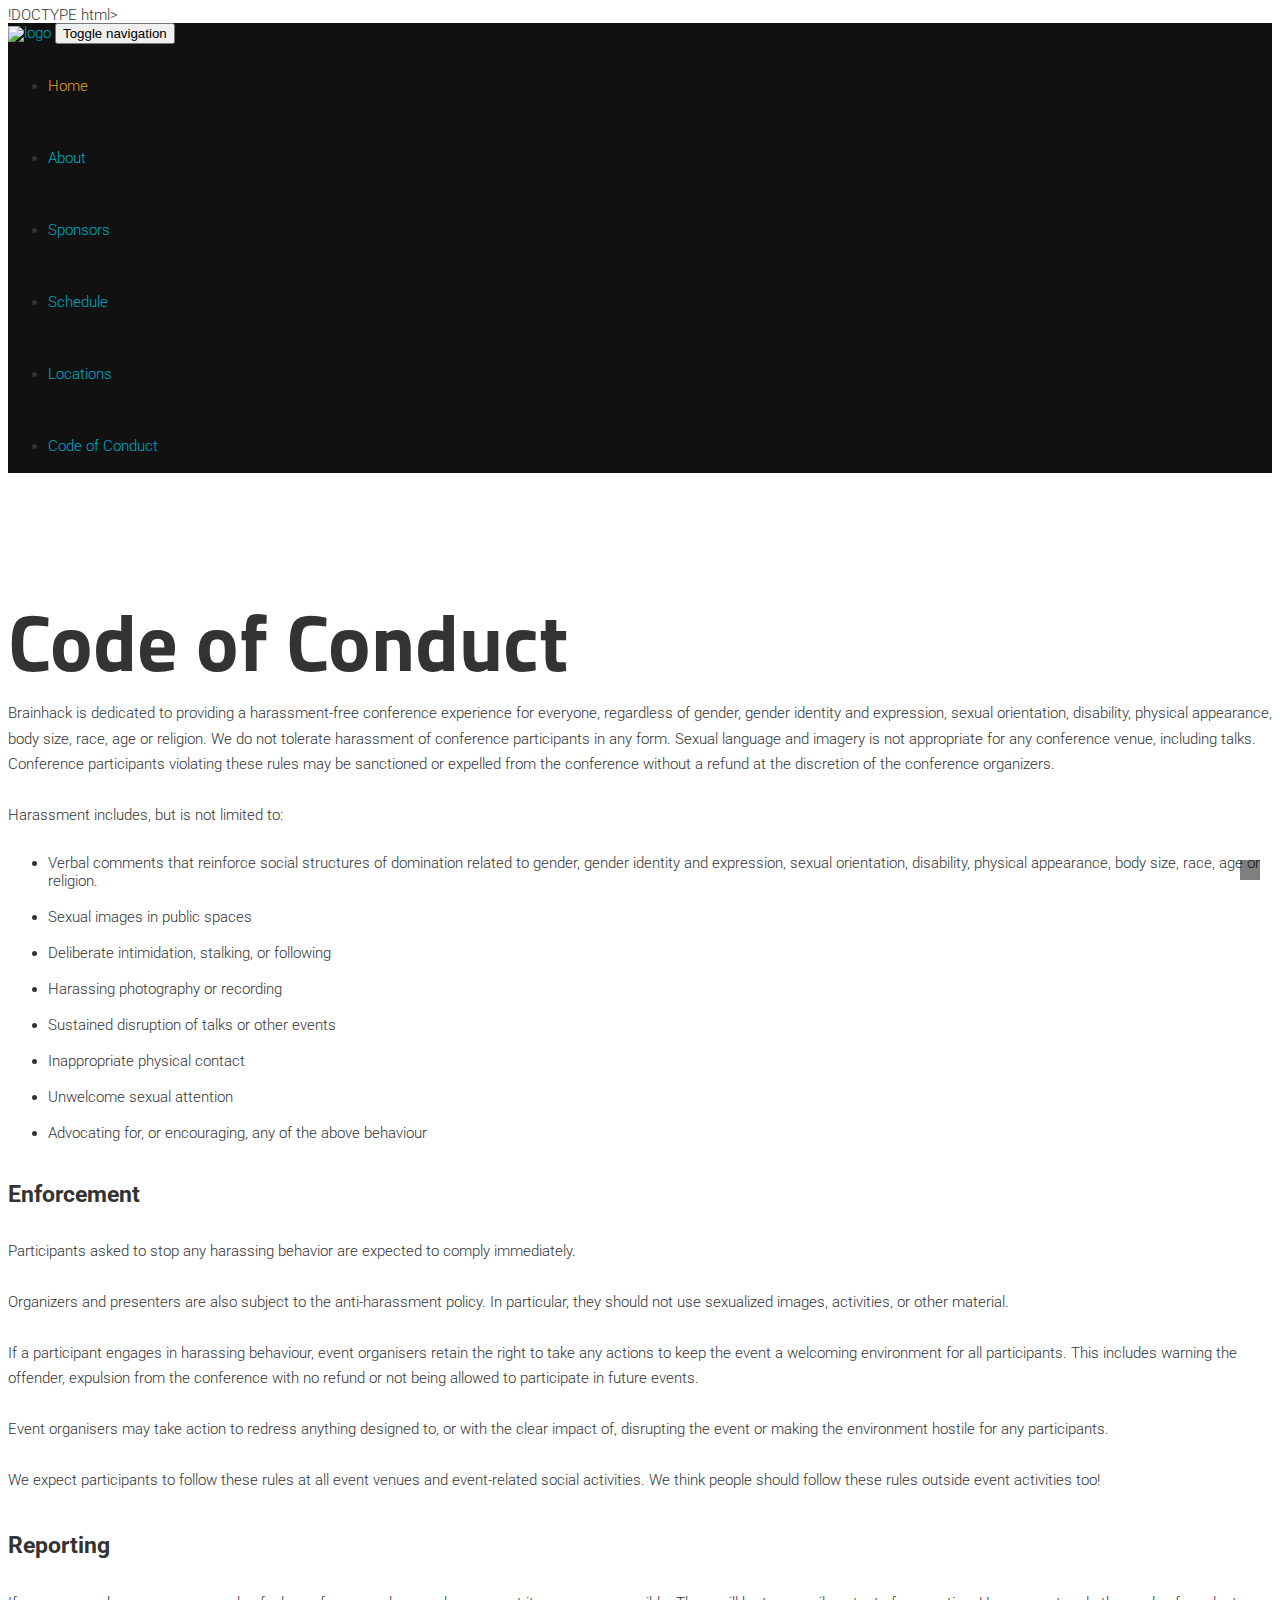
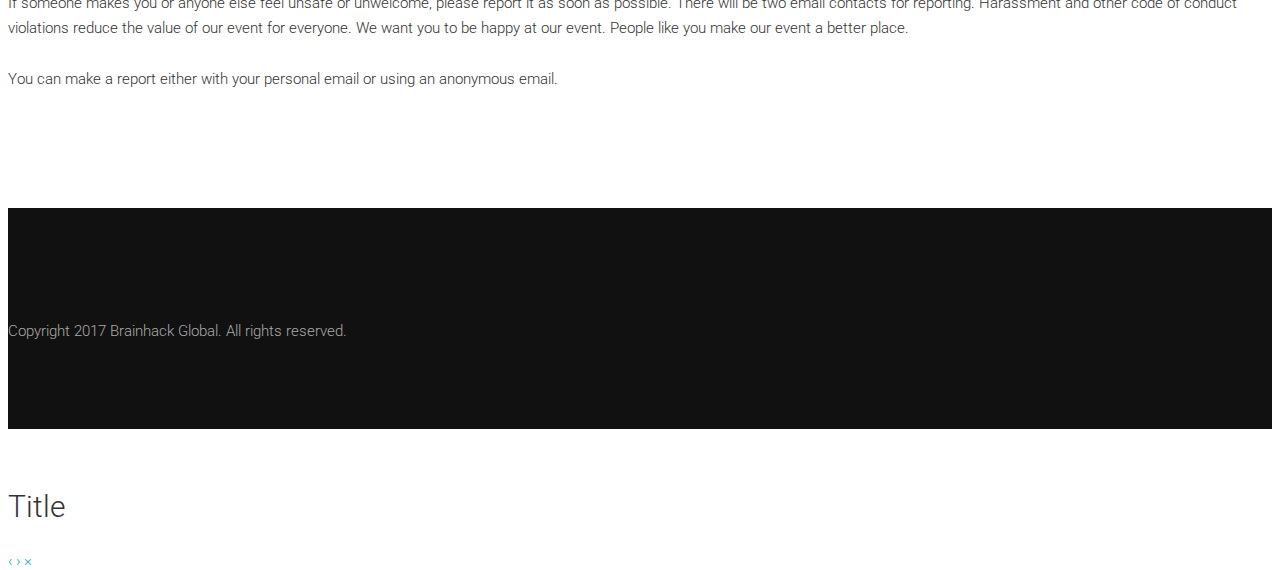
==== codeofconduct.html @ 104e0974 "fixed navbar issue" ====
!DOCTYPE html>
<html lang="en">

<head>
  <meta charset="UTF-8" />
  <meta http-equiv="Content-Type" content="text/html; charset=utf-8" />
  <meta name="viewport" content="width=device-width, initial-scale=1, maximum-scale=1, user-scalable=no">
  <title>Brainhack Global</title>

  <!-- Google fonts -->
  <link href='http://fonts.googleapis.com/css?family=Roboto:400,300,700' rel='stylesheet' type='text/css'>
  <link href="https://fonts.googleapis.com/css?family=Titillium+Web:600" rel="stylesheet">

  <!-- font awesome -->
  <link href="assets/font-awesome-4.6.3/css/font-awesome.min.css" rel="stylesheet">

  <!-- bootstrap -->
  <link rel="stylesheet" href="assets/bootstrap/css/bootstrap.min.css" />

  <!-- animate.css -->
  <link rel="stylesheet" href="assets/animate/animate.css" />
  <link rel="stylesheet" href="assets/animate/set.css" />

  <!-- gallery -->
  <link rel="stylesheet" href="assets/gallery/blueimp-gallery.min.css">

  <!-- favicon -->
  <link rel="shortcut icon" href="images/favicon.ico" type="image/x-icon">
  <link rel="icon" href="images/favicon.ico" type="image/x-icon">
  <link rel="stylesheet" href="assets/style.css">
</head>

<body>
  <div class="topbar animated fadeInLeftBig"></div>
  <!-- Header Starts -->
  <div class="navbar-wrapper">
    <div class="container">
      <div class="navbar navbar-inverse navbar-fixed-top" role="navigation" id="top-nav">
        <div class="container">
          <div class="navbar-header">
            <!-- Logo Starts -->
            <a class="navbar-brand" href="http://brainhack.org/"><img src="images/logo_1.png" alt="logo">
            </a>
            <!-- #Logo Ends -->

            <button type="button" class="navbar-toggle collapsed" data-toggle="collapse" data-target=".navbar-collapse">
              <span class="sr-only">Toggle navigation</span>
              <span class="icon-bar"></span>
              <span class="icon-bar"></span>
              <span class="icon-bar"></span>
            </button>

          </div>

          <!-- Nav Starts -->
          <div class="navbar-collapse  collapse">
            <ul class="nav navbar-nav navbar-right scroll">
              <li class="active"><a href="events.brainhack.org/global2017">Home</a></li>
              <li><a href="#about">About</a></li>
              <li><a href="#sponsors">Sponsors</a></li>
              <li><a href="#schedule">Schedule</a></li>
              <li><a href="#details">Locations</a></li>
              <li><a href="http://events.brainhack.org/global2017/codeofconduct.html">Code of Conduct</a></li>
            </ul>
          </div>
          <!-- #Nav Ends -->


        </div>
      </div>

    </div>
  </div>

  <div class="container spacer ">
    <div class="container">
      <div class="row">
        <div class="col-md-8 col-md-offset-2 text-center">
          <h1 class="text-center  wowload fadeInUp">Code of Conduct</h1>
        </div>
      </div>
      <div class="row">
        <div class="col-md-8 col-md-offset-2 text-justify">
          <p>Brainhack is dedicated to providing a harassment-free conference experience for everyone, regardless of gender, gender identity and expression, sexual orientation, disability, physical appearance, body size, race, age or religion. We do not tolerate harassment of conference participants in any form. Sexual language and imagery is not appropriate for any conference venue, including talks. Conference participants violating these rules may be sanctioned or expelled from the conference without a refund at the discretion of the conference organizers.
          </p>
          <p>
            Harassment includes, but is not limited to:
          </p>
          <p>
            <ul>
              <li> Verbal comments that reinforce social structures of domination related to gender, gender identity and expression, sexual orientation, disability, physical appearance, body size, race, age or religion.</li>
              <li> Sexual images in public spaces</li>
              <li> Deliberate intimidation, stalking, or following</li>
              <li> Harassing photography or recording</li>
              <li> Sustained disruption of talks or other events</li>
              <li> Inappropriate physical contact</li>
              <li> Unwelcome sexual attention</li>
              <li> Advocating for, or encouraging, any of the above behaviour</li>
            </ul>
          </p>
          <br/>

          <h2>Enforcement</h2>

          <p>Participants asked to stop any harassing behavior are expected to comply immediately.</p>
          <p>Organizers and presenters are also subject to the anti-harassment policy. In particular, they should not use sexualized images, activities, or other material.</p>

          <p>If a participant engages in harassing behaviour, event organisers retain the right to take any actions to keep the event a welcoming environment for all participants. This includes warning the offender, expulsion from the conference with no refund or not being allowed to participate in future events.</p>

          <p>Event organisers may take action to redress anything designed to, or with the clear impact of, disrupting the event or making the environment hostile for any participants.</p>

          <p>We expect participants to follow these rules at all event venues and event-related social activities. We think people should follow these rules outside event activities too!</p>

          <br/>
          <h2>Reporting</h2>
          <p>If someone makes you or anyone else feel unsafe or unwelcome, please report it as soon as possible. There will be two email contacts for reporting. Harassment and other code of conduct violations reduce the value of our event for everyone. We want you to be happy at our event. People like you make our event a better place.</p>
          <p>You can make a report either with your personal email or using an anonymous email.</p>
        </div>
      </div>
  </div>
  </div>


  <!-- Footer Starts -->
  <div id="contact" class="footer text-center spacer">
    <p class="wowload flipInX">
      <a href="https://brainhack-slack-invite.herokuapp.com/"><i class="fa fa-slack fa-2x"></i></a>
      <a href="https://twitter.com/brainhackorg"><i class="fa fa-twitter fa-2x"></i></a>
      <a href="mailto:brainhackorg@gmail.com"><i class="fa fa-envelope fa-2x"></i></a> </p>
    Copyright 2017 Brainhack Global. All rights reserved.
  </div>
  <!-- # Footer Ends -->

  <a href="#home" class="gototop "><i class="fa fa-angle-up  fa-3x"></i></a>

  <!-- The Bootstrap Image Gallery lightbox, should be a child element of the document body -->
  <div id="blueimp-gallery" class="blueimp-gallery blueimp-gallery-controls">
    <!-- The container for the modal slides -->
    <div class="slides"></div>
    <!-- Controls for the borderless lightbox -->
    <h3 class="title">Title</h3>
    <a class="prev">‹</a>
    <a class="next">›</a>
    <a class="close">×</a>
    <!-- The modal dialog, which will be used to wrap the lightbox content -->
  </div>



  <!-- jquery -->
  <script src="assets/jquery.js"></script>

  <!-- wow script -->
  <script src="assets/wow/wow.min.js"></script>


  <!-- boostrap -->
  <script src="assets/bootstrap/js/bootstrap.js" type="text/javascript"></script>

  <!-- jquery mobile -->
  <script src="assets/mobile/touchSwipe.min.js"></script>
  <script src="assets/respond/respond.js"></script>

  <!-- gallery -->
  <script src="assets/gallery/jquery.blueimp-gallery.min.js"></script>

  <!-- custom script -->
  <script src="assets/script.js"></script>

  <script>
    $('.map').click(function() {
      $('.map iframe').css("pointer-events", "auto");
    });
    $(".map").mouseleave(function() {
      $('.map iframe').css("pointer-events", "none");
    });
  </script>

</body>

</html>
---- assets/style.css ----
body {	color:#333;	font:300 15px/15px Roboto,Arial,Helvetica;background:url(../images/background_4.png) center no-repeat fixed #fff; -webkit-font-smoothing:antialiased;}

a{color:#00a9c6; text-decoration:none;}
a:hover{color:#666;}
.btn,a,.btn:hover,a:hover {
-webkit-transition: all 0.3s ease-in-out;
-moz-transition: all 0.3s ease-in-out;
-ms-transition: all 0.3s ease-in-out;
-o-transition: all 0.3s ease-in-out;
transition: all 0.3s ease-in-out;
outline: none !important;
}

h1,h2,h3,h4{margin: 0;line-height: 1em;}
h1{font:700 5em; font-size: 80px; font-family: 'Titillium Web', sans-serif; margin:0.25em 0;}
h2{font:300 2.5em font-family: 'Titillium Web';margin-bottom: 1.5em;}
h3{font:300 2em Roboto,Arial,Helvetica;margin:2em 0 1em 0;}
h4{font:300 1.5em Roboto,Arial,Helvetica;margin-bottom: 1em;}
h4 i{margin-right: 0.5em;}

p{font-size:1em;line-height: 1.7em; margin-bottom: 1.7em;}
li{font-size:1em;line-height: 1.2em; margin-bottom: 1.2em;}
hr{margin-bottom: 50px;}

.spacer{padding: 6em 0;}

.btn{border:none;border-radius: 0;padding: 1em 4em;background: rgba(0,0,0,0.5);text-transform: uppercase;}
.btn:hover,.btn:active{color: #fff;}
.btn-default{color: #ccc;border: 1px solid #aaa;}
.btn-default:hover,.btn-default:active{background: rgba(0,0,0,0.8);}
.btn-primary{color: #fff;background:#e89f10;width: 100%;outline: none;}
.btn-primary:hover,.btn-primary:active,.btn-primary:focus{background:#f3c024;box-shadow: none;}

.topbar {background:url(../images/lines.png);	height:5px;position: fixed;top: 0;width: 100%;z-index: 1000;}
.navbar-nav > li > a{font-size: 1em;line-height: 3.6em;}
.navbar-fixed-top{top: 5px;}
.navbar-inverse{background: #111;}
.navbar-inverse .navbar-nav>.active>a, .navbar-inverse .navbar-nav>.active>a:hover, .navbar-inverse .navbar-nav>.active>a:focus{background: none;color: #E89F10;}

#head,.carousel{margin-top: 0;}

#home{padding-top: 6em;}

#cover{position: relative;}

#carousel-inner {
    width: 100%;
    height: 100%;
    min-height: 100%;
    min-width: 100%;
    background:url("images/cover1_resize.jpg") no-repeat center center fixed;
	-webkit-background-size: cover;
	-moz-background-size: cover;
	-o-background-size: cover;
	background-size: cover;
}

#background {
    width: 100%;
    height: 100%;
    position: absolute;
    left: 0px;
    top: 0px;
    z-index: 0;
}

.stretch {
    width:100%;
    height:100%;
}

.bh-title {
   position: absolute;
   top: 200px;
   left: 0;
   width: 100%;
   color: #e89f10;
}

.bh-title2 {
   position: absolute;
   top: 330px;
   left: 0;
   width: 100%;
   color: #e89f10;
   font-weight: bold;
}

html, body {
    height: 100%;
}

.fill {
    min-height: 100%;
    min-width: 100%
}

#maps{
	height: 300px;
}


#coming p{
	background-color:rgba(255,255,255,0.9);
}

/*about*/
.about.spacer{padding-left: 4em; padding-right: 4em;padding-bottom: 6em;}
.services ul li{width: 10em;height: 10em;border: 1px solid #ccc;padding: 0;border-radius: 50%;margin: 0 1.25em;line-height: 13.5em;color: #999;}
.services ul li span{line-height: 2em;display: inline-block;font-weight: 300;}
.services ul li span i{font-size: 3em;}
.services ul li span b{display: block;font-size: 1em;font-weight: 300;}
#smallfix{font-size: 0.92em;}

.services{ padding-bottom: 4em;}

/*sponsors*/
.imgContainer{
    float: center;
}


/*testimonials*/
.partners img{float: left;margin:0 75px 30px 0;}
.testimonails{min-height: 195px;}
.testimonails img{margin-top: 5px;}
.testimonails span{color: #888;}
.testimonails span b{font-weight: 400;}
.carousel-indicators li{border: 1px solid #f3c024;}
.carousel-indicators{bottom: 0;}

/*schedule*/
#schedule{padding-top:6em;}

/*schedule*/

.postit{
	background: rgba(232,159,16,0.65);
	color: #fff;
	width: 21%;
	margin-bottom: 15px;
	margin-right: 15px;
	height: 220px;
}
.asia{
	background: rgba(244,42,0,0.65);
}

.europe{
	background: rgba(255,148,0,0.65);
}

.north{
	background: rgba(133,215,89,0.65);
}

.south{
	background: rgba(16,91,232,0.65);
}

.south a{
	color: #00daff
}

.australia{
	background: rgba(112,68,155,0.65);
}



.postit p {font-weight: bold; font-size: 14px; line-height: 102%; margin-top: 10px; margin-bottom: 10px}
.postit h4 {font-weight: bold;}


/*team*/
.team figure{width: 100%;}
.team img{width: 100%;}
.team b{font-size: 1.2em;display: block;}
.team a i.fa{color: #fff; font-size: 2em;}
.team a i.fa:hover{color: #E89F10;}


.highlight-info{ background:url(../images/brain3.png) center fixed; background-size: cover; color:#fff;}
.highlight-info .overlay{background: rgba(232,159,16,0.7);}
.highlight-info h4{color: #fff;margin:0.5em 0 0 0;}

.highlight-map{ background:url(../images/world-map_markers.jpg) center fixed; background-size: cover; color:#fff;}
.highlight-map .overlay{background: rgba(232,159,16,0.5);}
.highlight-map h4{color: #fff;margin:0.5em 0 0 0;}
.highlight-map .container{height: 250px;}


.map {
    height: 400px;
	padding: 0 0; }

.map iframe{
    pointer-events: none; }

.no-padding {
    padding: 0;}


.loacation-description{
	background-color:rgba(255,255,255,0.9);
}


/*contact*/
.contactform textarea,.contactform input{width: 100%;padding:1em;border:1px solid #ccc;margin-bottom: 1em;border-radius: 0;outline: none;}
/*contact*/


.footer{background-color: #111; color: #fff; font-size: 1em;color: #aaa;}
.footer a{color: #aaa;margin: 0 1em; }

.gototop{position: fixed;bottom: 20px; right: 20px;background: rgba(0,0,0,0.5);padding: 10px;color: #fff;}
.gototop i{line-height: 0.5em;}


@media (max-width: 1200px) {
	body{font:300 13px/13px Roboto,Arial,Helvetica;}
	.navbar-brand{padding-top: 11px;}
	.services ul li{margin:0 0.5em; }

	.grid figure h2{font: 700 1.5em Roboto,Arial,Helvetica;}
	figure.effect-oscar figcaption{padding: 12%;}
	figure.effect-oscar figcaption::before,figure.effect-chico figcaption::before{top: 20px;right: 20px;bottom: 20px;left: 20px;}

	.partners img{margin: 0 25px 25px 0;}
}

@media (max-width: 900px) {
	h1{font: 700 3.5em Roboto,Arial,Helvetica;}
	h4 {font: 300 1.3em Roboto,Arial,Helvetica;}
	.btn{padding: 1em 2em;}
	.partners img{margin: 0 15px 25px 0;width: 157px;}
	.services ul li{width: 9em;height: 9em;}
	figure.effect-chico figcaption {padding: 2em;}
	figure.effect-oscar figcaption {padding: 20%;}
	figure.effect-chico figcaption::before{top: 10px;right: 10px;bottom: 10px;left: 10px;}
	.grid figure.effect-chico p{font-size: 0.6em;line-height: 1.5em;}
}


@media (max-width: 767px) {
	body{font:300 12px/12px Roboto,Arial,Helvetica;}
	.navbar-nav > li > a {line-height: 1em;}
	.navbar-brand{padding: 7px;}
	.navbar-brand img{height: 37px;}
	.navbar-toggle{margin-top: 12px;}

	.carousel-caption,.carousel-control,.carousel-indicators{display: none;}

	h2.text-center{text-align: left;font-size: 1.7em;}
	h4 {font: 300 1.2em Roboto,Arial,Helvetica;}
	#partners h2{padding: 0 1em;}
	#home {padding-top: 5em;}

	.partners{display: block;float: left;}
	.partners img{width: 120px;}



	.about.spacer{padding-left: 2em;padding-right: 2em;}
	.spacer{padding:2em 0 0 0;}
	.services ul li{margin-bottom: 1em;}

	.highlight-info .overlay{padding-bottom: 2em;}

	.grid.team div{margin: 0;padding: 0;}
	figure.effect-chico figcaption {padding: 1.5em;}
	.footer{margin-top: 2em;padding-bottom: 2em;}
}



/*locations*/

#locations-title{margin-top: 1.5em;}
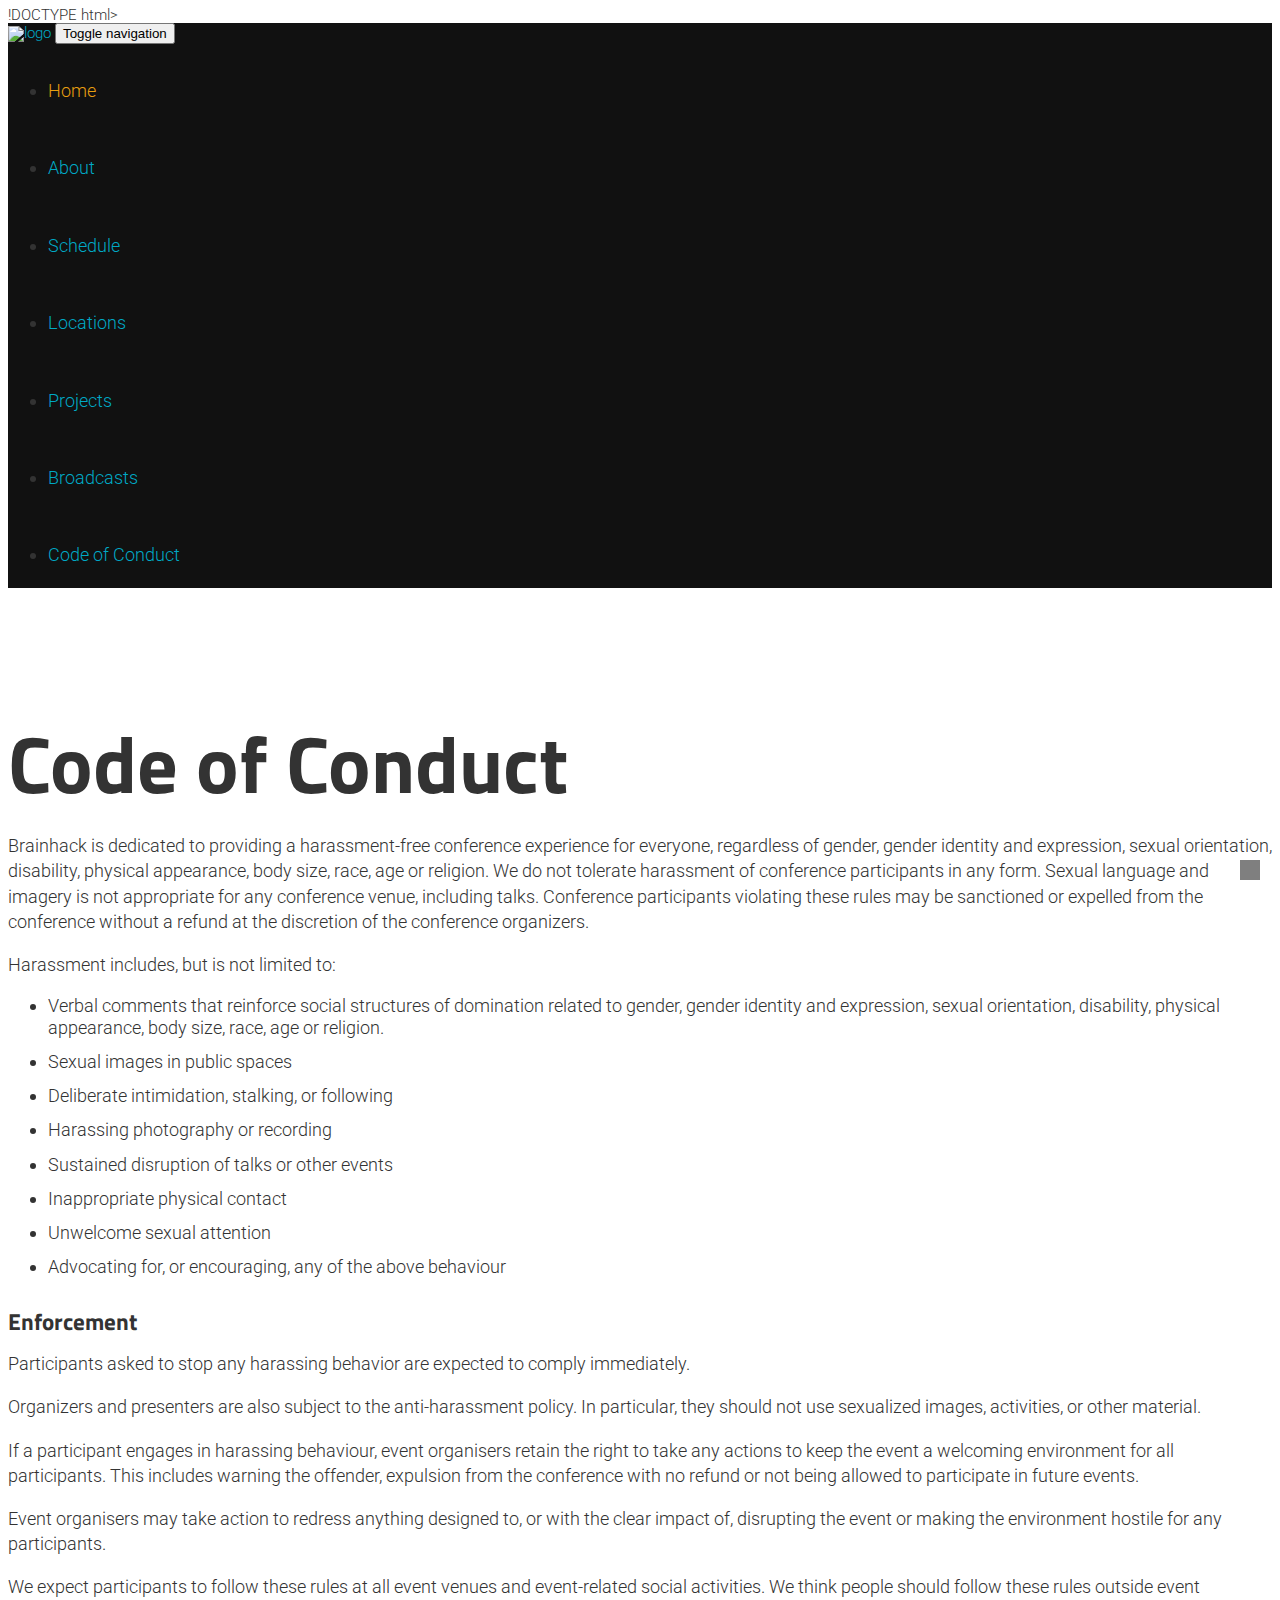
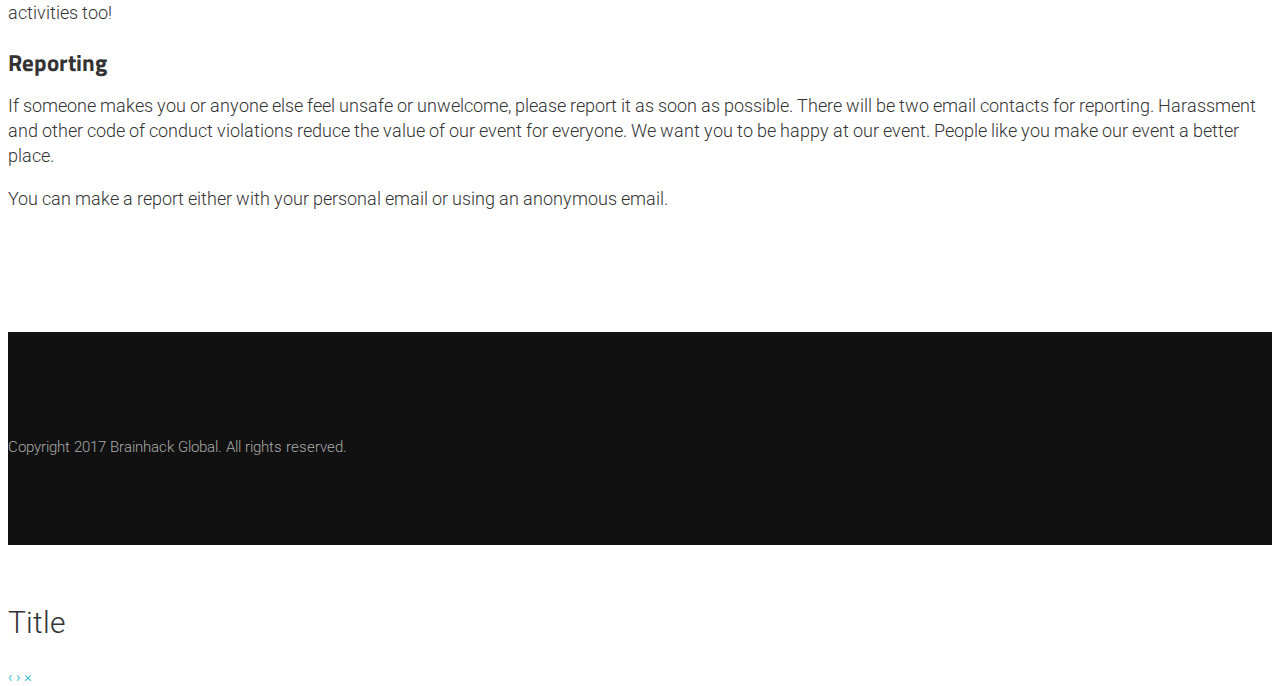
==== commit fe04ebdc: "Changed URL to brainhack.org" ====
--- a/codeofconduct.html
+++ b/codeofconduct.html
@@ -55,12 +55,13 @@
           <!-- Nav Starts -->
           <div class="navbar-collapse  collapse">
             <ul class="nav navbar-nav navbar-right scroll">
-              <li class="active"><a href="events.brainhack.org/global2017">Home</a></li>
-              <li><a href="#about">About</a></li>
-              <li><a href="#sponsors">Sponsors</a></li>
-              <li><a href="#schedule">Schedule</a></li>
-              <li><a href="#details">Locations</a></li>
-              <li><a href="http://events.brainhack.org/global2017/codeofconduct.html">Code of Conduct</a></li>
+              <li class="active"><a href="index.html#home">Home</a></li>
+              <li><a href="index.html#about">About</a></li>
+              <li><a href="index.html#schedule">Schedule</a></li>
+              <li><a href="index.html#details">Locations</a></li>
+              <li><a href="http://www.brainhack.org/submission.html">Projects</a></li>
+              <li><a href="https://hackpad.com/Brainhack-Global-2017-Video-Content-ZP53JJlhGyJ">Broadcasts</a></li>
+              <li><a href="codeofconduct.html">Code of Conduct</a></li>
             </ul>
           </div>
           <!-- #Nav Ends -->
--- a/assets/style.css
+++ b/assets/style.css
@@ -13,13 +13,13 @@
 
 h1,h2,h3,h4{margin: 0;line-height: 1em;}
 h1{font:700 5em; font-size: 80px; font-family: 'Titillium Web', sans-serif; margin:0.25em 0;}
-h2{font:300 2.5em font-family: 'Titillium Web';margin-bottom: 1.5em;}
+h2{font:300 2.5em; font-family: 'Titillium Web';margin-bottom: .5em;}
 h3{font:300 2em Roboto,Arial,Helvetica;margin:2em 0 1em 0;}
 h4{font:300 1.5em Roboto,Arial,Helvetica;margin-bottom: 1em;}
 h4 i{margin-right: 0.5em;}
-
-p{font-size:1em;line-height: 1.7em; margin-bottom: 1.7em;}
-li{font-size:1em;line-height: 1.2em; margin-bottom: 1.2em;}
+/*p{font-size:1em;line-height: 1.7em; margin-bottom: 1.7em;}*/
+p{font-size:1.2em;line-height: 1.4em; margin-bottom: .7em;}
+li{font-size:1.2em;line-height: 1.2em; margin-bottom: .7em;}
 hr{margin-bottom: 50px;}
 
 .spacer{padding: 6em 0;}
@@ -273,7 +273,199 @@
 	.footer{margin-top: 2em;padding-bottom: 2em;}
 }
 
-
+/*.prj-grid{}
+.prj-grid-item { width: 25%; }
+.prj-grid-item--width2 { width: 50%; }*/
+
+.prj-grid table {
+    border-collapse: collapse;
+    width: 100%;
+}
+
+.prj-grid td, th {
+    border: 1px solid #dddddd;
+    text-align: left;
+    padding: 8px;
+}
+
+.prj-grid tr:nth-child(even) {
+    background-color: #dddddd;
+}
+
+.prj-grid  {
+		position: relative;
+		margin: auto;
+	  /*background: #EEE;*/
+	  width: 90%;
+	}
+
+#content
+{
+    position: relative;
+		padding-bottom: 25px;
+}
+
+#projects
+{margin-top: 1.5em;}
+
+.prj-grid-item
+{
+
+    position: relative; float: left;
+    margin: 10px;
+    border: 1px solid #fff;
+    background-color: #fff;
+		-webkit-box-shadow: 3px 3px 3px rgba(0, 0, 0, .6);
+		-moz-box-shadow: 3px 3px 3px rgba(0, 0, 0, .6);
+    box-shadow: 3px 6px 7px 1px rgba(0, 0, 0, .6);
+
+}
+
+h2.title
+{
+    position: absolute;
+		top: 5px;
+		padding: 0 5px;
+    font-family: 'Titillium Web', sans-serif;
+    font-size: 32px;
+}
+h2.title a
+{
+
+    text-decoration: none;
+		text-transform: uppercase;
+		color: #9a1d0d;
+}
+
+.truncate {
+  white-space: nowrap;
+  overflow: hidden;
+  text-overflow: ellipsis;
+}
+
+.grid-small
+{
+  width: 228px;
+}
+
+.grid-big
+{
+    width: 472px;
+}
+
+.entry-thumbnail
+{
+    position: relative;
+		top: 35px;
+		width: 222px;
+		height: 180px;
+		margin: 2px 0 14px 2px;
+}
+.big .entry-thumbnail
+{
+    top: 30px;
+		width: 466px;
+}
+
+.entry-thumbnail .overlay
+{
+    position: absolute;
+		top: 0; left: 0;
+		display: block;
+		width: 224px;
+		height: 180px;
+		background: url(../images/overlay.png) no-repeat;
+}
+.grid-big .entry-thumbnail .overlay
+{
+    position: absolute;
+		top: 0;
+		left: 0;
+		display: block;
+		width: 480px;
+		height: 180px;
+		background: url(../images/overlay2.png) no-repeat;
+}
+
+
+div.category
+{
+    position: absolute;
+		/*right: 0;*/
+		bottom: 0px;
+		display: block;
+		padding: 8px 8px 3px 8px;
+		background-color: #9a1d0d;
+}
+
+div.category a
+{font-size: 22px;
+
+    text-decoration: none;
+		text-transform: uppercase;
+		color: #fff;
+}
+
+div.category ul li {
+	  margin: 0px;
+	  padding: 0px;
+    display: block;
+    list-style-type: none;
+    -webkit-margin-before: 0px;
+    -webkit-margin-after: 0px;
+    -webkit-margin-start: 0px;
+    -webkit-margin-end: 0px;
+    -webkit-padding-start: 0px;
+}
+
+.entry-content
+{
+    padding-top: 25px;
+		padding-bottom: 10px;
+		background: url(../images/entry-bottom-bg.png) repeat-x bottom left;
+}
+
+.bottom-bg
+{
+    overflow: hidden;
+		background: url(../images/entry-top-bg.png) repeat-x top left;
+}
+
+.bottom-bg .excerpt
+{
+    overflow: hidden;
+    text-overflow: ellipsis;
+    height: 118px;
+		padding: 5px;
+    line-height: 1.1em;
+}
+
+.bottom-bg .contact
+{
+    height: 22px;
+		padding: 5px;
+    line-height: 1.1em;
+}
+
+.textright
+{
+    text-align: right;
+}
+.entry a.readmore
+{font-size: 28px;
+
+    display: block;
+		margin-top: -15px; color: #a5a5a5;
+}
+.entry a.readmore span
+{
+    margin-right: 0;
+}
+
+.row{
+  margin-top: 30px;
+  margin-bottom: 30px
+}
 
 /*locations*/
 
